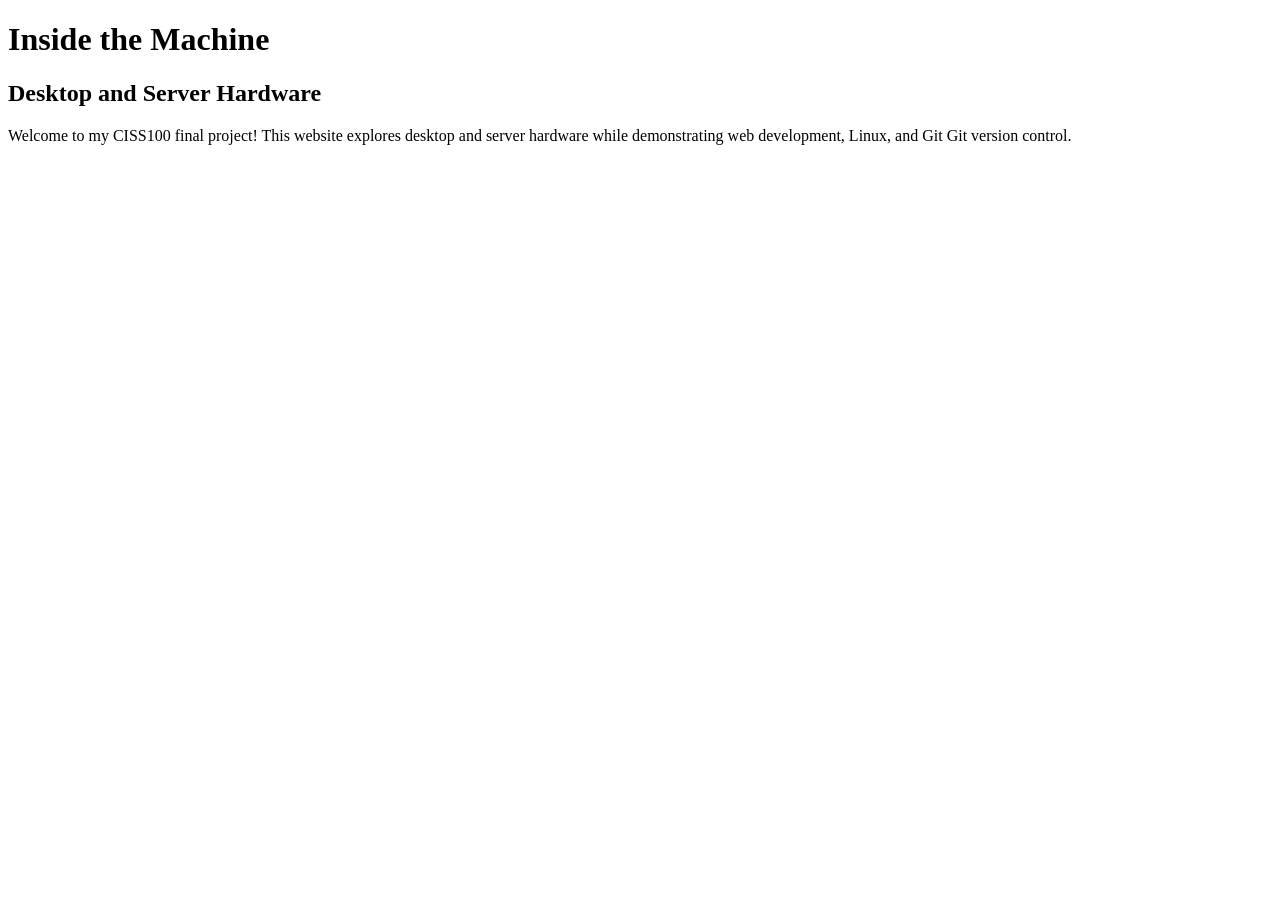
==== index.html @ 85f1e387 "Initial commit, created homepage" ====
<!DOCTYPE html>
<html lang="en">
<head>
    <meta charset="UTF-8">
    <meta name="viewport" content="width=device-width, initial-scale=1.0">
    <title>Inside the Machine</title>
</head>
<body>

	<h1>Inside the Machine</h1>
	<h2>Desktop and Server Hardware</h2>

	<p>
		Welcome to my CISS100 final project!
		This website explores desktop and server hardware
		while demonstrating web development, Linux, and Git
		Git version control.
	</p>

</body>
</html>
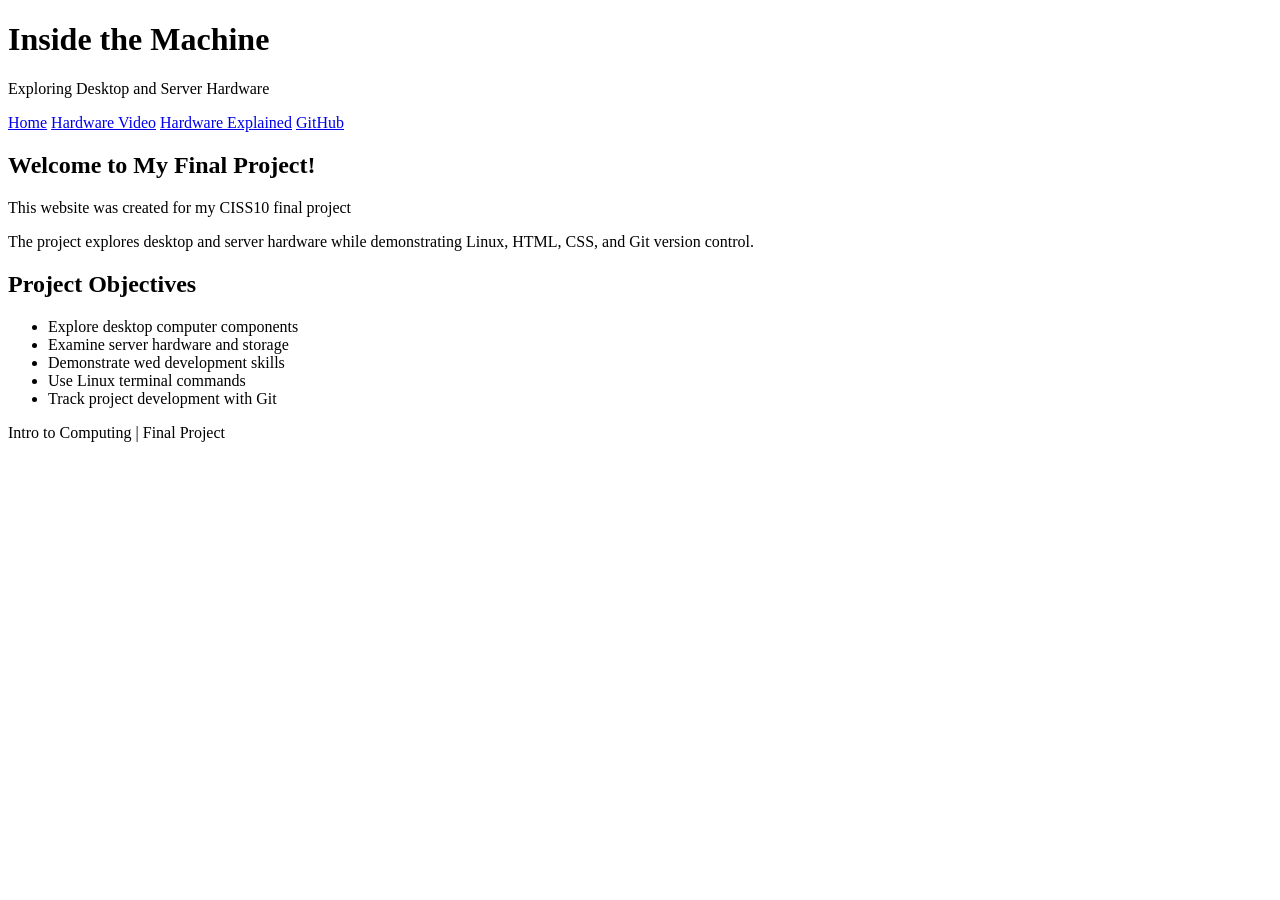
==== commit f03390f6: "Updated HTML homepage" ====
--- a/index.html
+++ b/index.html
@@ -8,15 +8,47 @@
 </head>
 <body>
 
-	<h1>Inside the Machine</h1>
-	<h2>Desktop and Server Hardware</h2>
+	<header>
+		<h1>Inside the Machine</h1>
+		<p>Exploring Desktop and Server Hardware<p>
+	</header>
 
-	<p>
-		Welcome to my CISS100 final project!
-		This website explores desktop and server hardware
-		while demonstrating web development, Linux, and Git
-		Git version control.
-	</p>
+	<nav>
+		<a href="index.html">Home</a>
+		<a href="video.html">Hardware Video</a>
+		<a href="hardware.html">Hardware Explained</a>
+		<a href="github.html">GitHub</a>
+	</nav>
+
+	<main>
+		<h2>Welcome to My Final Project!</h2>
+
+		<p>
+			This website was created for my 
+			CISS10 final project
+		</p>
+
+		<p>
+			The project explores desktop and server hardware
+			while demonstrating Linux, HTML, CSS, and Git
+			version control.
+		</p>
+
+		<h2>Project Objectives</h2>
+
+		<ul>
+			<li>Explore desktop computer components</li>
+			<li>Examine server hardware and storage</li>
+			<li>Demonstrate wed development skills</li>
+			<li>Use Linux terminal commands</li>
+			<li>Track project development with Git</li>
+		</ul>
+
+	</main>
+
+	<footer>
+		<p>Intro to Computing | Final Project</p>
+	</footer>
 
 </body>
 </html>
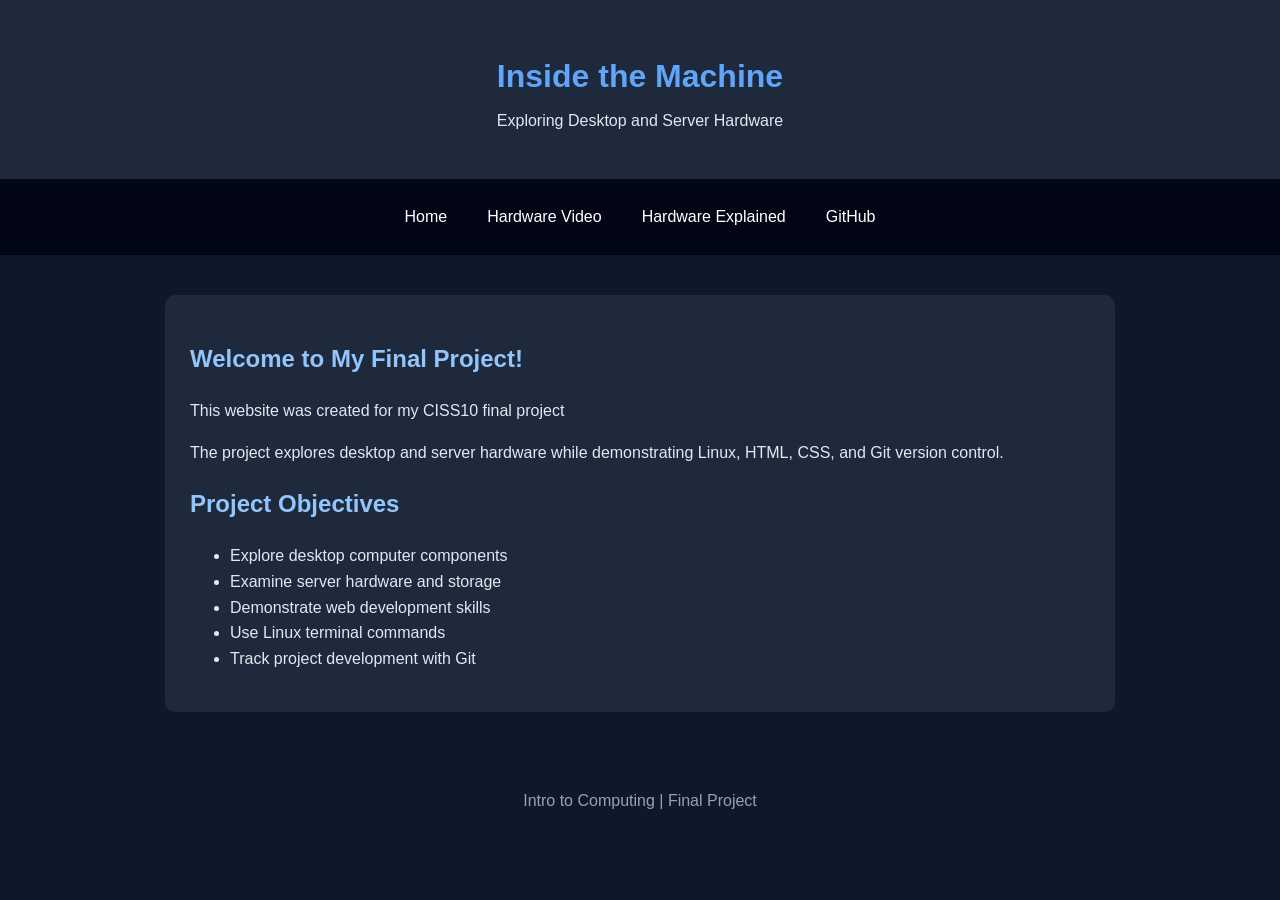
==== commit ff41ac2b: "Added CSS styling and changed homepage layout" ====
--- a/index.html
+++ b/index.html
@@ -4,13 +4,14 @@
 <head>
     <meta charset="UTF-8">
     <meta name="viewport" content="width=device-width, initial-scale=1.0">
+    <link rel="stylesheet" href="css/style.css">
     <title>Inside the Machine</title>
 </head>
 <body>
 
 	<header>
 		<h1>Inside the Machine</h1>
-		<p>Exploring Desktop and Server Hardware<p>
+		<p>Exploring Desktop and Server Hardware</p>
 	</header>
 
 	<nav>
@@ -39,7 +40,7 @@
 		<ul>
 			<li>Explore desktop computer components</li>
 			<li>Examine server hardware and storage</li>
-			<li>Demonstrate wed development skills</li>
+			<li>Demonstrate web development skills</li>
 			<li>Use Linux terminal commands</li>
 			<li>Track project development with Git</li>
 		</ul>
--- a/css/style.css
+++ b/css/style.css
@@ -0,0 +1,81 @@
+/*General Page Styling */
+
+body {
+	margin: 0;
+	font-family: Arial, sans-serif;
+	background-color: #0f172a;
+	color: #e2e8f0;
+	line-height: 1.6;
+}
+
+/* Website Header */
+
+header {
+	background-color: #1e293b;
+	text-align: center;
+	padding: 30px 20px;
+}
+
+header h1 {
+
+	color: #60a5fa;
+	margin-bottom: 5px;
+}
+
+header p {
+	margin-top: 0;
+}
+
+/* Navigation Bar */
+
+nav {
+	background-color: #020617;
+	display: flex;
+	justify-content: center;
+	flex-wrap: wrap;
+	gap: 10px;
+	padding: 15px;
+}
+
+nav a {
+	color: white;
+	text-decoration: none;
+	padding: 10px 15px;
+	border-radius: 5px;
+}
+
+nav a:hover {
+	background-color: #2563eb
+}
+
+/* Main Content */
+main {
+	max-width: 900px;
+	margin: 40px auto;
+	padding: 25px;
+	background-color: #1e293b;
+	border-radius: 10px;
+}
+
+h2 {
+	color: #93c5fd;
+}
+
+/* Footer */
+	footer {
+		text-align: center;
+		padding: 20px;
+		color: #94a3b8;
+	}
+
+/* Mobile Layout */
+	@media (max-width: 600px) {
+		main {
+			margin: 20px 10px;
+			padding: 15px;
+		}
+
+		nav a {
+			padding: 8px;
+		}
+	}
